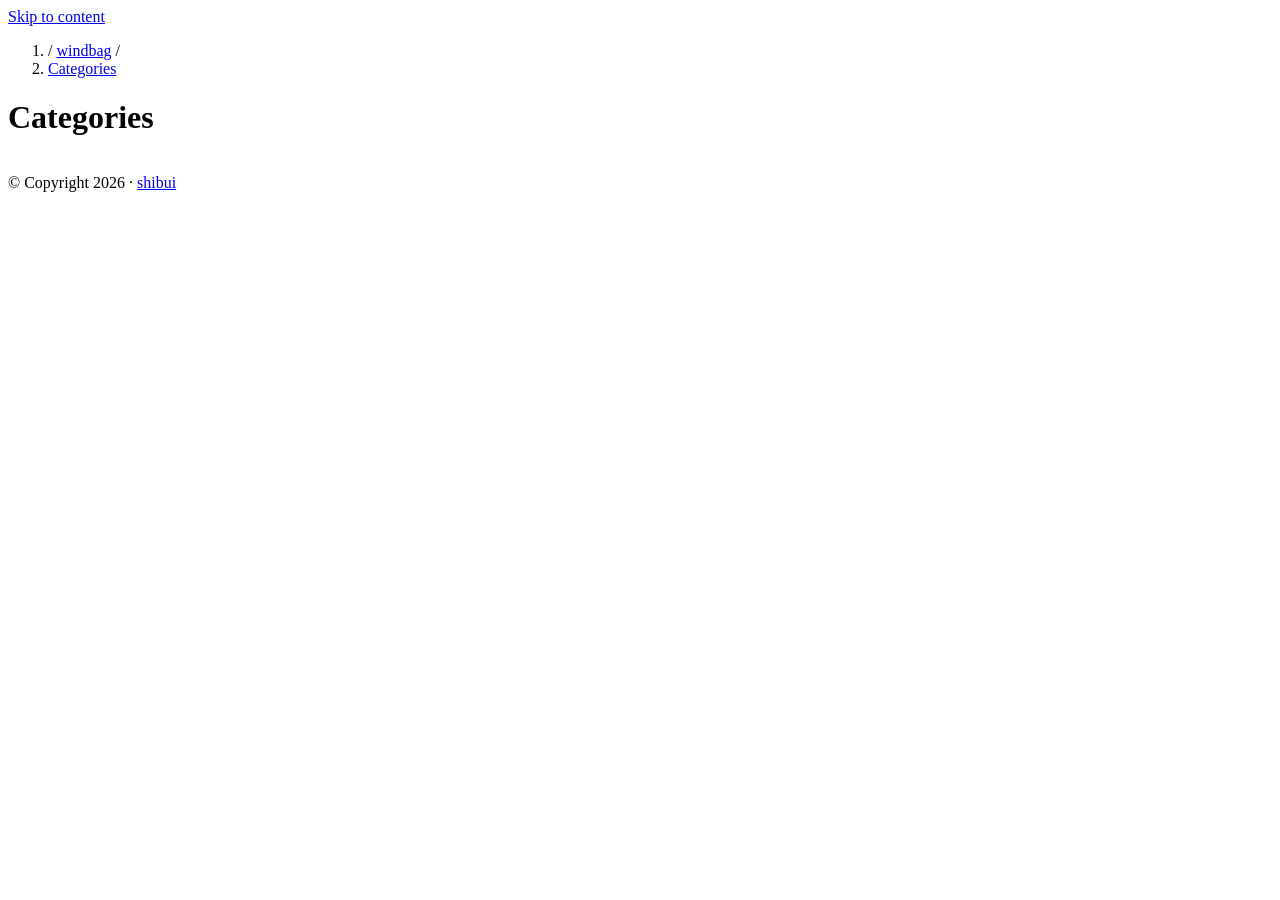
==== categories/index.html @ 9a57bb2a "initial commit" ====
<!doctype html>
<html
  lang="en-us"
  dir="ltr"
>
  <head>
    <meta charset="utf-8" />
<meta name="viewport" content="width=device-width, initial-scale=1" />
<link rel="preconnect" href="https://cdn.jsdelivr.net">
<link rel="dns-prefetch" href="https://cdn.jsdelivr.net">
<title>
  Categories | windbag
</title>
 
<link rel="canonical" href="https://windbag11.github.io/categories/" />


<meta property="og:title" content="Categories" />

<meta
  property="og:type"
  content="website"
/>
<meta property="og:url" content="https://windbag11.github.io/categories/" />
 
<meta name="twitter:card" content="summary" />
<meta name="twitter:title" content="Categories" />
    <link rel="alternate" type="application/rss+xml" href="https://windbag11.github.io/categories/index.xml" title="windbag" />    <link rel="apple-touch-icon" sizes="57x57" href="/favicon_io/apple-icon-57x57.png">
<link rel="apple-touch-icon" sizes="60x60" href="/favicon_io/apple-icon-60x60.png">
<link rel="apple-touch-icon" sizes="72x72" href="/favicon_io/apple-icon-72x72.png">
<link rel="apple-touch-icon" sizes="76x76" href="/favicon_io/apple-icon-76x76.png">
<link rel="apple-touch-icon" sizes="114x114" href="/favicon_io/apple-icon-114x114.png">
<link rel="apple-touch-icon" sizes="120x120" href="/favicon_io/apple-icon-120x120.png">
<link rel="apple-touch-icon" sizes="144x144" href="/favicon_io/apple-icon-144x144.png">
<link rel="apple-touch-icon" sizes="152x152" href="/favicon_io/apple-icon-152x152.png">
<link rel="apple-touch-icon" sizes="180x180" href="/favicon_io/apple-icon-180x180.png">
<link rel="icon" type="image/png" sizes="192x192"  href="/favicon_io/android-icon-192x192.png">
<link rel="icon" type="image/png" sizes="32x32" href="/favicon_io/favicon-32x32.png">
<link rel="icon" type="image/png" sizes="96x96" href="/favicon_io/favicon-96x96.png">
<link rel="icon" type="image/png" sizes="16x16" href="/favicon_io/favicon-16x16.png">
<link rel="manifest" href="/favicon_io/manifest.json">
<meta name="msapplication-TileColor" content="#ffffff">
<meta name="msapplication-TileImage" content="/favicon_io/ms-icon-144x144.png">
<meta name="theme-color" content="#ffffff">
 
      <link rel="stylesheet" href="/css/main.min.d99dca2cbce3f0814fe0bbbbc264865600b8aa9372d2fd409731ae028b0c8f7b.css" integrity="sha256-2Z3KLLzj8IFP4Lu7wmSGVgC4qpNy0v1AlzGuAosMj3s=" crossorigin="anonymous">
      <link rel="stylesheet" href="/css/custom.min.2decbc439c3894c83efc0dca6b0b49b71c4f20fec40de03dc6007a2ea0657e7f.css" integrity="sha256-Ley8Q5w4lMg&#43;/A3KawtJtxxPIP7EDeA9xgB6LqBlfn8=" crossorigin="anonymous">


  </head>
  <body>
    <a href="#main-content" class="skip-link">Skip to content</a>
    <header role="banner"><nav class="path-nav" aria-label="Breadcrumb">
  <ol>
    
  
    
  
  <li>
    /
    <a href="/">windbag</a>
    /
  </li>

  
  <li class="current">
    
    <a href="/categories/">Categories</a>
    
  </li>

  </ol>
</nav>



</header>
    <main id="main-content" role="main">
    <h1>Categories</h1>
    
    <table class="time-list">
        <tbody>
            
        </tbody>
    </table>
</main>
    <footer role="contentinfo"><p role="contentinfo">
  &copy; Copyright 2026 &middot;
  <a href="https://github.com/ntk148v/shibui">shibui</a>
</p>
</footer>
  </body>
</html>
---- css/main.min.d99dca2cbce3f0814fe0bbbbc264865600b8aa9372d2fd409731ae028b0c8f7b.css ----
:root{--spacing-base:1.5em;--font-family-mono:monospace;--font-size-base:0.75rem;--font-size-small:0.65rem;--font-size-code:0.75rem;--spacing-xs:calc(var(--spacing-base) * 0.25);--spacing-sm:calc(var(--spacing-base) * 0.5);--spacing-md:var(--spacing-base);--spacing-lg:calc(var(--spacing-base) * 2);--bg-h:0;--bg-s:0%;--bg-l:99%;--color-bg-primary:hsl(var(--bg-h) var(--bg-s) var(--bg-l));--color-bg-secondary:hsl(var(--bg-h) var(--bg-s) calc(var(--bg-l) - 2%));--color-border:hsl(var(--bg-h) var(--bg-s) calc(var(--bg-l) - 6%));--color-selection-bg:hsl(var(--bg-h) var(--bg-s) calc(var(--bg-l) - 13%));--color-text-primary:hsl(
    var(--bg-h) var(--bg-s) clamp(8%, calc(100% - var(--bg-l)), 92%)
  );--color-text-muted:hsl(
    var(--bg-h) var(--bg-s) clamp(30%, calc(85% - var(--bg-l)), 75%)
  );--color-text-code:hsl(
    var(--bg-h) var(--bg-s) clamp(20%, calc(90% - var(--bg-l)), 85%)
  );--container-width:64ch;--pre-border-radius:0.75rem;--inline-border-radius:0.375rem;--gap-base:1em;--gap-small:0.5em;--breakpoint-mobile:600px}.no-scrollbar{scrollbar-width:none;-ms-overflow-style:none}.no-scrollbar::-webkit-scrollbar{display:none}.list-unstyled{list-style:none;margin-left:0}.text-muted{color:var(--color-text-muted)}.no-underline{text-decoration:none;border-bottom:none}::selection{background:var(--color-selection-bg);color:var(--color-text-primary)}.skip-link{position:absolute;top:-100%;left:0;padding:var(--spacing-sm)var(--spacing-md);background:var(--color-bg-primary);border:1px solid var(--color-border);z-index:1000;opacity:0;transition:opacity .2s ease-in-out}.skip-link:focus{position:fixed;top:var(--spacing-sm);left:var(--spacing-sm);opacity:1}a:focus-visible,button:focus-visible,input:focus-visible,textarea:focus-visible,select:focus-visible{outline:2px solid var(--color-text-primary);outline-offset:2px}*{margin:0;padding:0;font:inherit;color:var(--color-text-primary);box-sizing:border-box}ul{list-style-type:disc;margin-left:1.5rem}ol{list-style-type:decimal;margin-left:1.5rem}html{margin:0 0 0 calc(100vw - 100%);-webkit-text-size-adjust:100%;height:100%}body{font:var(--font-size-base)/var(--spacing-base)var(--font-family-mono);background:var(--color-bg-primary);min-height:100%;display:grid;grid-template-rows:auto 1fr auto;grid-template-columns:minmax(0,var(--container-width));justify-content:center;padding:var(--spacing-lg);gap:var(--spacing-lg)}body>*{min-width:0}a{display:inline-block;margin-left:-.16666em;text-decoration:none;border-bottom:1px dotted;white-space:pre-wrap;word-wrap:break-word;overflow-wrap:anywhere}a:hover{border-bottom:1px solid}p,pre{margin:var(--spacing-base)0}h1,h2,h3,h4,h5{margin:var(--spacing-base)0;font-weight:700}h2{counter-increment:h2;counter-reset:h3}h3{counter-increment:h3;counter-reset:h4}h4{counter-increment:h4;counter-reset:h5}h5{counter-increment:h5}h2:not(.manual-number)::before{content:counter(h2)". "}h3:not(.manual-number)::before{content:counter(h2)"." counter(h3)". "}h4:not(.manual-number)::before{content:counter(h2)"." counter(h3)"." counter(h4)". "}h5:not(.manual-number)::before{content:counter(h2)"." counter(h3)"." counter(h4)"." counter(h5)". "}time{color:var(--color-text-muted)}footer{padding:calc(var(--spacing-base) * 2)0;text-align:center}footer p{margin-bottom:0}pre{border:1px solid var(--color-border);padding:var(--spacing-sm)var(--spacing-md);border-radius:var(--pre-border-radius);white-space:pre-wrap;word-wrap:break-word;font-family:var(--font-family-mono);font-size:var(--font-size-code);line-height:1.6;color:var(--color-text-code);overflow-x:auto;box-shadow:0 1px 2px 0 var(--color-border)}pre code{background:0 0;border:none;padding:0;font-size:inherit;color:inherit}p>code,li>code,h1>code,h2>code,h3>code,h4>code,h5>code{background:var(--color-bg-secondary);border:1px solid var(--color-border);border-radius:var(--inline-border-radius);padding:.2em .4em;font-family:var(--font-family-mono);font-size:var(--font-size-code);color:var(--color-text-code);white-space:pre-wrap;word-wrap:break-word}.terms-list{padding-bottom:var(--spacing-base)}.terms-list ul{list-style-type:none;margin-left:0}.terms-list ul li{display:inline-block;font-style:italic;font-size:var(--font-size-small);color:var(--color-text-muted);padding:0 3px}.path-nav{font-family:var(--font-family-mono);padding:var(--spacing-base)0;white-space:nowrap;overflow-x:auto;-webkit-overflow-scrolling:touch;scrollbar-width:none;-ms-overflow-style:none;width:100%}.path-nav::-webkit-scrollbar{display:none}.path-nav ol{display:flex;flex-wrap:nowrap;list-style:none;margin:0;padding:0}.path-nav li{display:flex;align-items:center;color:var(--color-text-muted);flex-shrink:0;max-width:200px}.path-nav li.current{max-width:none}.path-nav li a{text-decoration:none;border-bottom:none;padding:0 .25em;overflow:hidden;text-overflow:ellipsis;white-space:nowrap;color:var(--color-text-muted)}.path-nav li.current a{color:var(--color-text-primary);font-weight:700}.path-nav a:hover{text-decoration:underline}.back-nav{margin-bottom:var(--spacing-base)}.back-link{color:var(--color-text-muted);border-bottom:none}.back-link:hover{color:var(--color-text-primary);text-decoration:none}.time-list{border-collapse:collapse}.time-list tbody tr{display:grid;grid-template-columns:auto 1fr;gap:var(--gap-base);align-items:start;padding:var(--spacing-sm)0}.time-list__date{font-family:var(--font-family-mono,monospace);white-space:nowrap}.time-list td{border-bottom:none;padding:initial}@media(max-width:600px){.time-list tbody tr{grid-template-columns:1fr;gap:var(--gap-small)}.time-list time{font-size:var(--font-size-small)}}.archive{margin:var(--spacing-base)0}.archive-year{margin:calc(var(--spacing-base) * 1.5)0 var(--spacing-sm);font-size:1.2em;color:var(--color-text-primary)}.archive-month{margin:var(--spacing-md)0 var(--spacing-sm);font-size:1.1em;color:var(--color-text-muted)}.archive-item{display:flex;align-items:baseline;gap:var(--gap-small);margin:var(--spacing-sm)0;padding-left:1em}.archive-item time{font-family:var(--font-family-mono);font-size:var(--font-size-small);color:var(--color-text-muted);min-width:2em}.archive-item a{font-size:var(--font-size-base)}.terminal-nav{font-family:var(--font-family-mono);border-top:1px solid var(--color-border);margin-top:calc(var(--spacing-base) * 2);padding-top:var(--spacing-base)}.terminal-nav nav ul{list-style:none;padding:0;margin:0;display:flex;gap:1em}.terminal-nav nav ul li{display:inline-block}.terminal-nav nav ul li a,.terminal-nav .back-link{color:var(--color-text-muted);border-bottom:none;text-decoration:none}.terminal-nav nav ul li a:hover,.terminal-nav .back-link:hover{color:var(--color-text-primary)}.terminal-nav nav ul li a.active{color:var(--color-text-primary);font-weight:700}.terminal-nav .back-nav{margin:calc(var(--spacing-base) * .5)0}img{display:block;max-width:100%;height:auto;margin:var(--spacing-base)auto;border:1px solid var(--color-border);padding:var(--spacing-sm)var(--spacing-md);border-radius:var(--pre-border-radius)}figure{margin:var(--spacing-base)0;text-align:center}figure img{margin:0 auto}figcaption{color:var(--color-text-muted);font-size:var(--font-size-small);margin-top:calc(var(--spacing-base)/2)}table{width:100%;margin:var(--spacing-base)0;border-collapse:collapse}thead th,th{font-weight:700;text-align:center;border-bottom:2px solid var(--color-border);padding:var(--spacing-sm)}td{padding:var(--spacing-sm);border-bottom:1px solid var(--color-border)}strong{font-weight:700}em{font-style:italic}blockquote{margin:var(--spacing-base)0;padding:var(--spacing-sm)var(--spacing-base);border:1px solid var(--color-border);border-radius:var(--pre-border-radius);background:var(--color-bg-secondary);box-shadow:0 1px 2px 0 var(--color-border);font-style:italic}blockquote>:first-child{margin-top:0}blockquote>:last-child{margin-bottom:0}.toc{margin:var(--spacing-base)0;padding:0;border:1px solid var(--color-border);background:var(--color-bg-secondary);border-radius:var(--pre-border-radius);box-shadow:0 1px 2px 0 var(--color-border);overflow:hidden;transition:all .3s ease-in-out}.toc-title{display:block;cursor:pointer;padding:var(--spacing-sm)var(--spacing-md);font-weight:700;user-select:none;transition:background-color .2s ease-in-out;list-style:none;position:relative;padding-left:var(--spacing-lg)}.toc-title:hover{background:var(--color-bg-primary)}.toc-title::before{content:"▶";position:absolute;left:var(--spacing-sm);transition:transform .2s ease-in-out;display:inline-block;width:1em}details[open]>.toc-title::before{transform:rotate(90deg)}.toc-content{padding:var(--spacing-md);border-top:1px solid var(--color-border);animation:slideDown .3s ease-in-out}@keyframes slideDown{from{opacity:0;max-height:0}to{opacity:1;max-height:100vh}}.toc-content a{text-decoration:none;color:var(--color-text-primary);transition:color .15s ease-in-out}.toc-content a:hover{color:var(--color-text-primary);border-bottom:1px solid var(--color-border)}.toc-content{counter-reset:level1;font-size:var(--font-size-small)}.toc-content ol{list-style:none;margin-left:1.5rem;padding:0;counter-reset:level2}.toc-content ol li{margin:var(--spacing-xs)0;counter-increment:level1}.toc-content ol li::before{content:counter(level1)". "}.toc-content ol ol{margin-top:var(--spacing-xs);margin-bottom:var(--spacing-xs);counter-reset:level2}.toc-content ol ol li{counter-increment:level2}.toc-content ol ol li::before{content:counter(level1)"." counter(level2)". "}.toc-content ol ol ol{counter-reset:level3}.toc-content ol ol ol li{counter-increment:level3}.toc-content ol ol ol li::before{content:counter(level1)"." counter(level2)"." counter(level3)". "}.toc-content ol ol ol ol li::before{content:counter(level1)"." counter(level2)"." counter(level3)"." counter(level4)". "}.time{margin:var(--spacing-md)0}.reading-time,.lastmod{color:var(--color-text-muted);font-size:var(--font-size-small)}@media(max-width:600px){.path-nav li{max-width:100px}.path-nav li:first-child{max-width:none}.path-nav li.current{max-width:150px}}@media(max-width:600px){body{padding:var(--spacing-md)}pre{max-width:calc(100vw - 4em)}}@media print{body{background:#fff;color:#000;padding:0;display:block}header,footer,.terminal-nav,.skip-link,.toc,.back-nav{display:none!important}main{max-width:100%}a{border-bottom:none;color:#000}a[href]::after{content:" (" attr(href)")";font-size:.8em;color:gray}a[href^="#"]::after,a[href^="javascript:"]::after{content:""}pre,blockquote,img{page-break-inside:avoid}h1,h2,h3,h4,h5{page-break-after:avoid}}@media(min-width:1024px){body{grid-template-columns:1fr minmax(auto,50ch)1fr;justify-content:unset;padding:var(--spacing-lg)0;gap:0}body>*{grid-column:2}}@media(min-width:1400px){body{grid-template-columns:1fr minmax(auto,60ch)1fr}}@media(min-width:1800px){body{grid-template-columns:1fr minmax(auto,72ch)1fr}}
---- css/custom.min.2decbc439c3894c83efc0dca6b0b49b71c4f20fec40de03dc6007a2ea0657e7f.css ----
.toc{position:relative}.toc-title{display:flex;align-items:center;gap:var(--spacing-xs)}.toc-title::before{flex-shrink:0}.toc-content ol ol{opacity:.85}.toc-content ol ol ol{opacity:.7}.toc-content a{position:relative}.toc-content a::after{content:'';position:absolute;bottom:-2px;left:0;width:0;height:1px;background:var(--color-text-primary);transition:width .2s ease-in-out}.toc-content a:hover::after{width:100%}
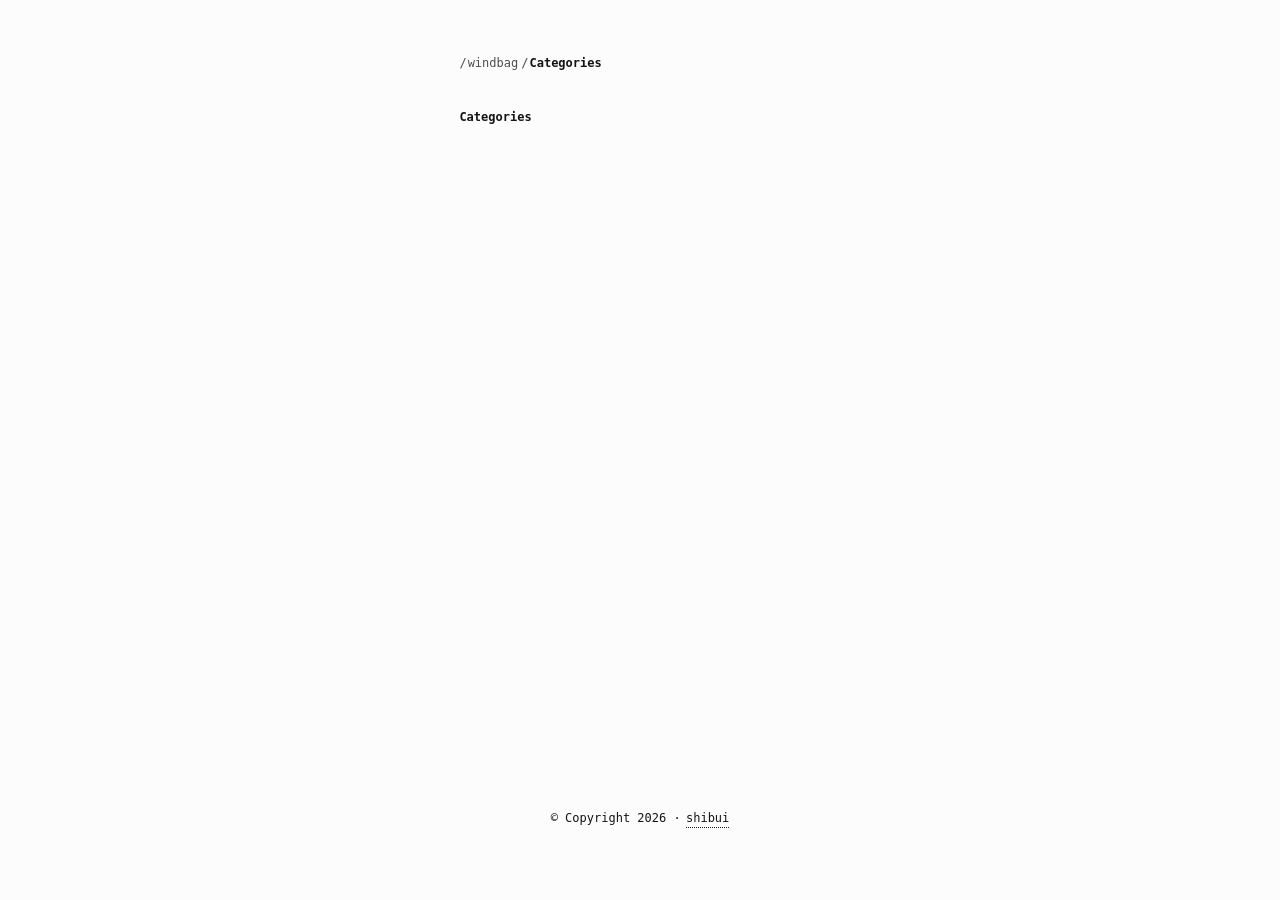
==== commit f314df8c: "rebuilding after removing integrity checks" ====
--- a/categories/index.html
+++ b/categories/index.html
@@ -43,8 +43,8 @@
 <meta name="msapplication-TileImage" content="/favicon_io/ms-icon-144x144.png">
 <meta name="theme-color" content="#ffffff">
  
-      <link rel="stylesheet" href="/css/main.min.d99dca2cbce3f0814fe0bbbbc264865600b8aa9372d2fd409731ae028b0c8f7b.css" integrity="sha256-2Z3KLLzj8IFP4Lu7wmSGVgC4qpNy0v1AlzGuAosMj3s=" crossorigin="anonymous">
-      <link rel="stylesheet" href="/css/custom.min.2decbc439c3894c83efc0dca6b0b49b71c4f20fec40de03dc6007a2ea0657e7f.css" integrity="sha256-Ley8Q5w4lMg&#43;/A3KawtJtxxPIP7EDeA9xgB6LqBlfn8=" crossorigin="anonymous">
+      <link rel="stylesheet" href="/css/main.min.d99dca2cbce3f0814fe0bbbbc264865600b8aa9372d2fd409731ae028b0c8f7b.css" crossorigin="anonymous">
+      <link rel="stylesheet" href="/css/custom.min.2decbc439c3894c83efc0dca6b0b49b71c4f20fec40de03dc6007a2ea0657e7f.css" crossorigin="anonymous">
 
 
   </head>
